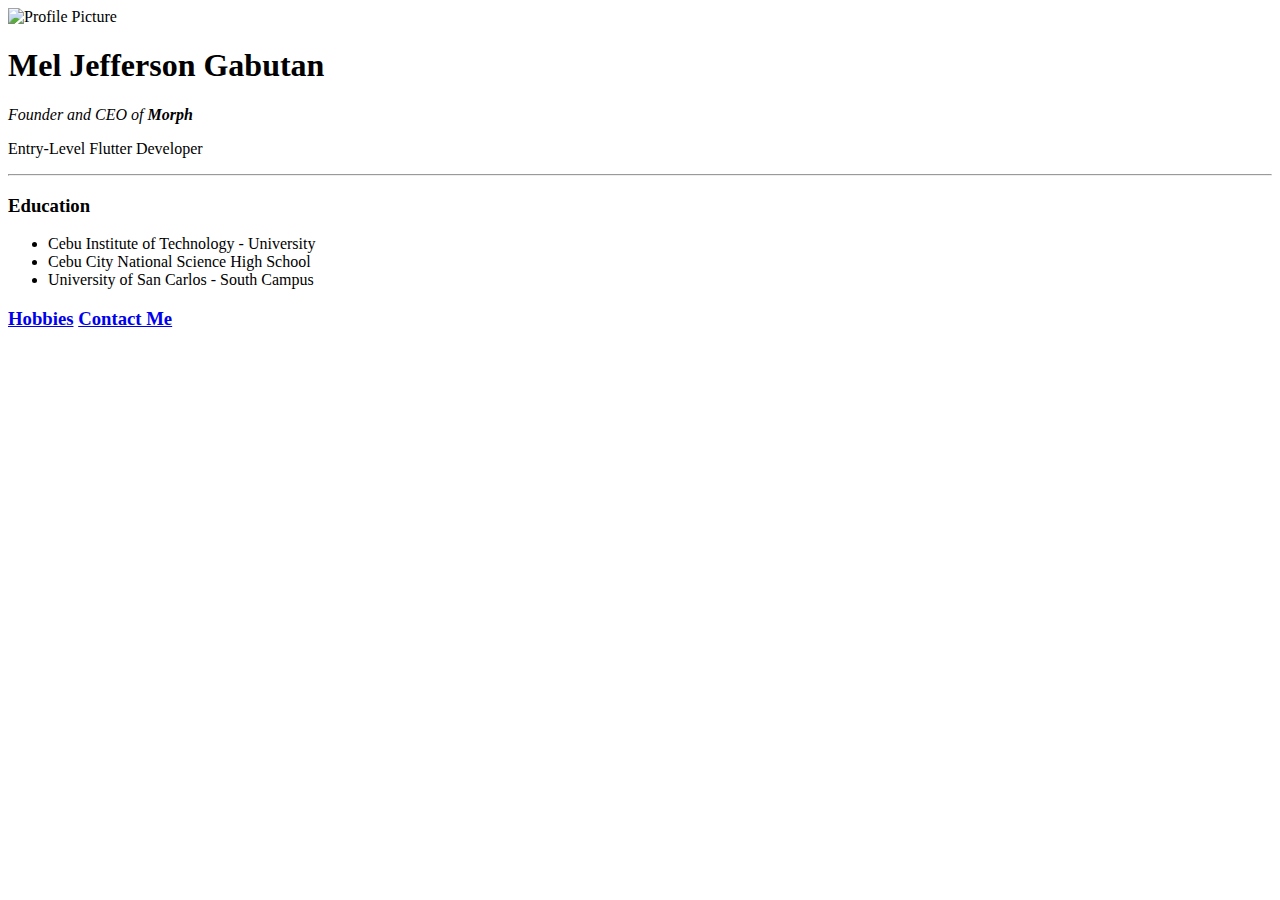
==== index.html @ 9c369770 "adds anchor tags" ====
<!DOCTYPE html>
<html>
  <head>
    <meta charset="utf-8" />
    <title>Mel Jefferson | Digital Portfolio</title>
  </head>
  <body>
    <img src="images/profile_picture.png" alt="Profile Picture" height="200" />
    <h1>Mel Jefferson Gabutan</h1>
    <p>
      <em>Founder and CEO of <strong>Morph</strong></em>
    </p>
    <p>Entry-Level Flutter Developer</p>
    <hr />
    <h3>Education</h3>
    <ul>
      <li>Cebu Institute of Technology - University</li>
      <li>Cebu City National Science High School</li>
      <li>University of San Carlos - South Campus</li>
    </ul>
    <h3>
      <a href="hobbies.html">Hobbies</a>
      <a href="contact-me.html">Contact Me</a>
    </h3>
  </body>
</html>
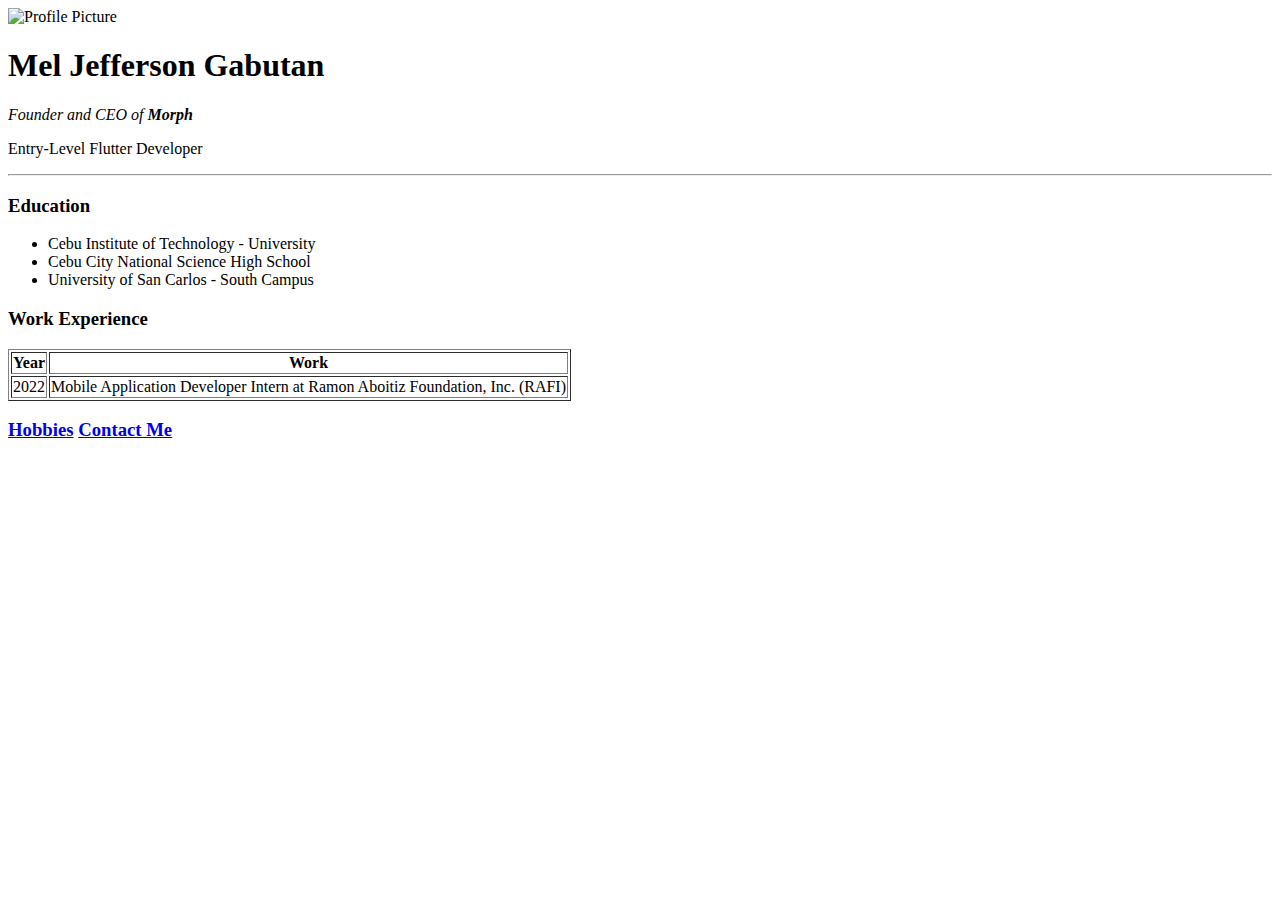
==== commit d8c94cc1: "adds work experience" ====
--- a/index.html
+++ b/index.html
@@ -5,19 +5,44 @@
     <title>Mel Jefferson | Digital Portfolio</title>
   </head>
   <body>
+    <!-- Profile Picture -->
     <img src="images/profile_picture.png" alt="Profile Picture" height="200" />
+    <!-- Name -->
     <h1>Mel Jefferson Gabutan</h1>
+    <!-- Title -->
     <p>
       <em>Founder and CEO of <strong>Morph</strong></em>
     </p>
+    <!-- Bio -->
     <p>Entry-Level Flutter Developer</p>
     <hr />
+    <!-- Education -->
     <h3>Education</h3>
     <ul>
       <li>Cebu Institute of Technology - University</li>
       <li>Cebu City National Science High School</li>
       <li>University of San Carlos - South Campus</li>
     </ul>
+    <!-- Work Experience -->
+    <h3>Work Experience</h3>
+    <table border="1">
+      <thead>
+        <tr>
+          <th>Year</th>
+          <th>Work</th>
+        </tr>
+      </thead>
+      <tbody>
+        <tr>
+          <td>2022</td>
+          <td>
+            Mobile Application Developer Intern at Ramon Aboitiz Foundation,
+            Inc. (RAFI)
+          </td>
+        </tr>
+      </tbody>
+    </table>
+    <!-- Links -->
     <h3>
       <a href="hobbies.html">Hobbies</a>
       <a href="contact-me.html">Contact Me</a>
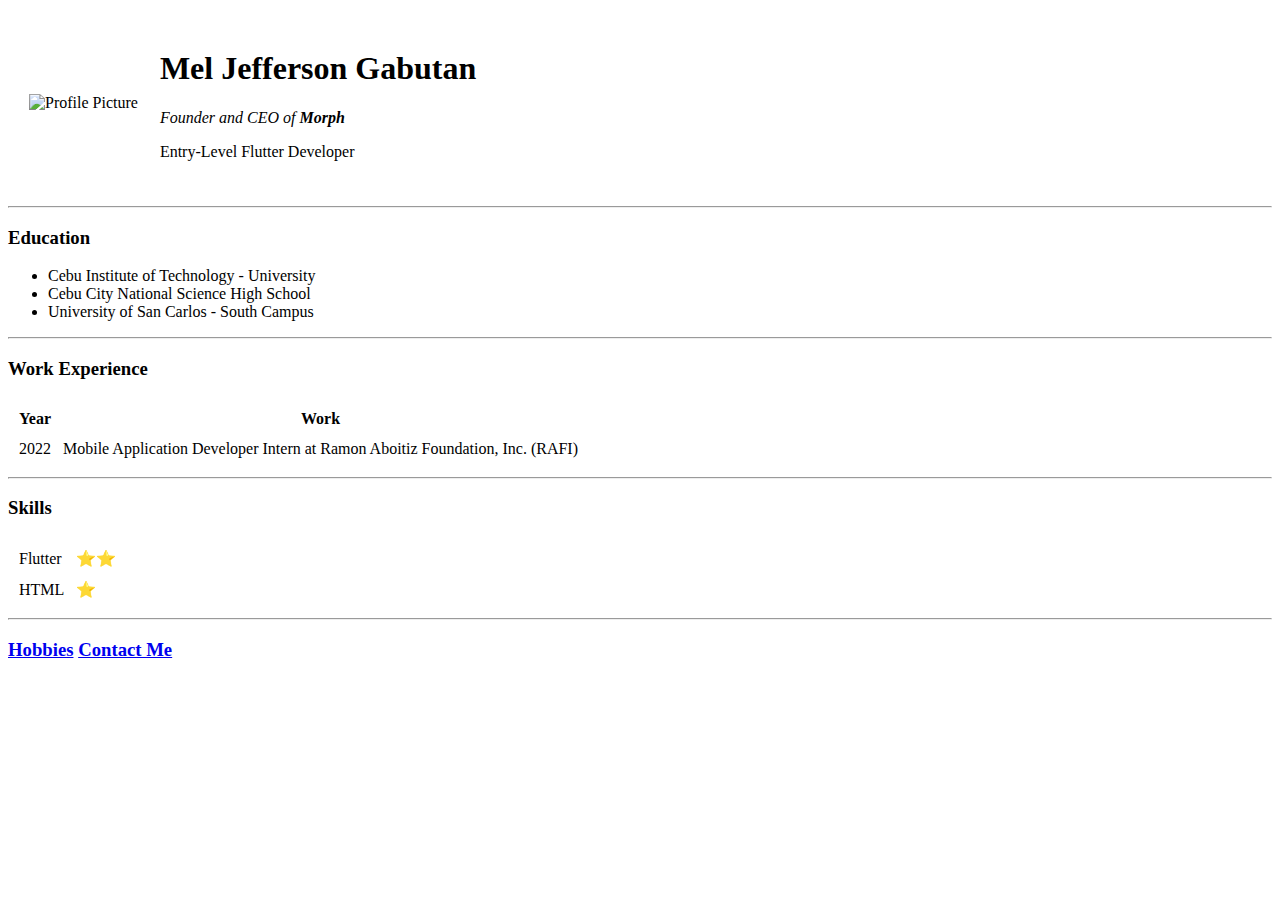
==== commit 80e8c029: "adds skills" ====
--- a/index.html
+++ b/index.html
@@ -5,16 +5,31 @@
     <title>Mel Jefferson | Digital Portfolio</title>
   </head>
   <body>
-    <!-- Profile Picture -->
-    <img src="images/profile_picture.png" alt="Profile Picture" height="200" />
-    <!-- Name -->
-    <h1>Mel Jefferson Gabutan</h1>
-    <!-- Title -->
-    <p>
-      <em>Founder and CEO of <strong>Morph</strong></em>
-    </p>
-    <!-- Bio -->
-    <p>Entry-Level Flutter Developer</p>
+    <table cellspacing="20">
+      <tbody>
+        <tr>
+          <!-- Profile Picture -->
+          <td>
+            <img
+              src="images/profile_picture.png"
+              alt="Profile Picture"
+              height="200"
+            />
+          </td>
+          <td>
+            <!-- Name -->
+            <h1>Mel Jefferson Gabutan</h1>
+            <!-- Title -->
+            <p>
+              <em>Founder and CEO of <strong>Morph</strong></em>
+            </p>
+            <!-- Bio -->
+            <p>Entry-Level Flutter Developer</p>
+          </td>
+        </tr>
+      </tbody>
+    </table>
+    <!-- Horizontal Rule -->
     <hr />
     <!-- Education -->
     <h3>Education</h3>
@@ -23,9 +38,10 @@
       <li>Cebu City National Science High School</li>
       <li>University of San Carlos - South Campus</li>
     </ul>
+    <hr />
     <!-- Work Experience -->
     <h3>Work Experience</h3>
-    <table border="1">
+    <table cellspacing="10">
       <thead>
         <tr>
           <th>Year</th>
@@ -42,6 +58,20 @@
         </tr>
       </tbody>
     </table>
+    <hr />
+    <!-- Skills -->
+    <h3>Skills</h3>
+    <table cellspacing="10">
+      <tr>
+        <td>Flutter</td>
+        <td>⭐️⭐️</td>
+      </tr>
+      <tr>
+        <td>HTML</td>
+        <td>⭐️</td>
+      </tr>
+    </table>
+    <hr />
     <!-- Links -->
     <h3>
       <a href="hobbies.html">Hobbies</a>
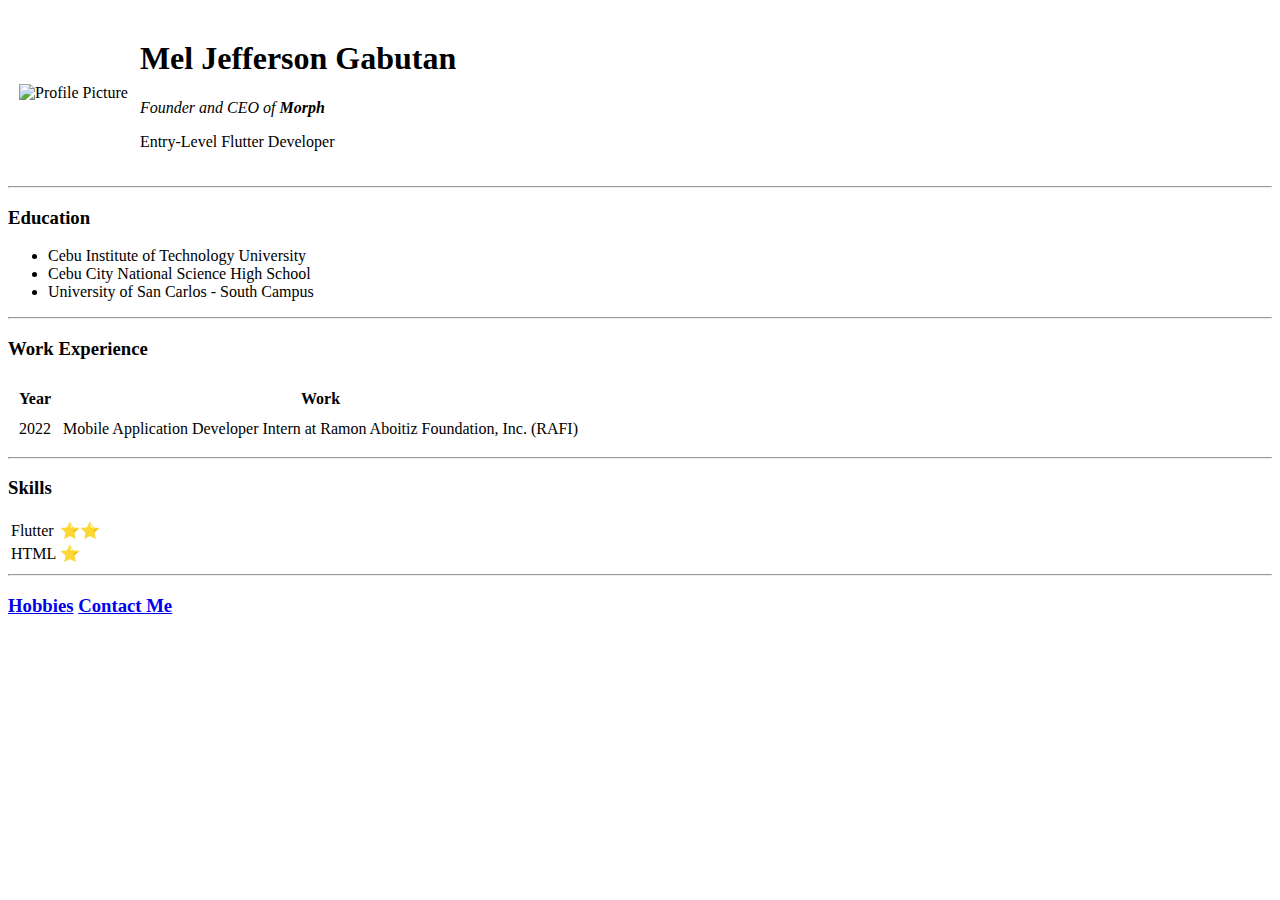
==== commit d1f3ba71: "finishes HTML course" ====
--- a/index.html
+++ b/index.html
@@ -1,41 +1,42 @@
 <!DOCTYPE html>
 <html>
   <head>
-    <meta charset="utf-8" />
+    <meta chartype="utf-8" />
     <title>Mel Jefferson | Digital Portfolio</title>
   </head>
   <body>
-    <table cellspacing="20">
-      <tbody>
-        <tr>
-          <!-- Profile Picture -->
-          <td>
-            <img
-              src="images/profile_picture.png"
-              alt="Profile Picture"
-              height="200"
-            />
-          </td>
-          <td>
-            <!-- Name -->
-            <h1>Mel Jefferson Gabutan</h1>
-            <!-- Title -->
-            <p>
-              <em>Founder and CEO of <strong>Morph</strong></em>
-            </p>
-            <!-- Bio -->
-            <p>Entry-Level Flutter Developer</p>
-          </td>
-        </tr>
-      </tbody>
+    <!-- Personal Information -->
+    <table cellspacing="10">
+      <tr>
+        <!-- Profile Picture -->
+        <td>
+          <img
+            src="images/profile_picture.png"
+            alt="Profile Picture"
+            height="200"
+          />
+        </td>
+        <td>
+          <!-- Name -->
+          <h1>Mel Jefferson Gabutan</h1>
+          <!-- Title -->
+          <p>
+            <em>Founder and CEO of <strong>Morph</strong></em>
+          </p>
+          <!-- Bio -->
+          <p>Entry-Level Flutter Developer</p>
+        </td>
+      </tr>
     </table>
-    <!-- Horizontal Rule -->
     <hr />
     <!-- Education -->
     <h3>Education</h3>
     <ul>
-      <li>Cebu Institute of Technology - University</li>
+      <!-- College -->
+      <li>Cebu Institute of Technology University</li>
+      <!-- High School -->
       <li>Cebu City National Science High School</li>
+      <!-- Elementary -->
       <li>University of San Carlos - South Campus</li>
     </ul>
     <hr />
@@ -61,11 +62,13 @@
     <hr />
     <!-- Skills -->
     <h3>Skills</h3>
-    <table cellspacing="10">
+    <table>
+      <!-- Flutter -->
       <tr>
         <td>Flutter</td>
         <td>⭐️⭐️</td>
       </tr>
+      <!-- HTML -->
       <tr>
         <td>HTML</td>
         <td>⭐️</td>
@@ -74,7 +77,9 @@
     <hr />
     <!-- Links -->
     <h3>
+      <!-- Hobbies -->
       <a href="hobbies.html">Hobbies</a>
+      <!-- Contact Me -->
       <a href="contact-me.html">Contact Me</a>
     </h3>
   </body>
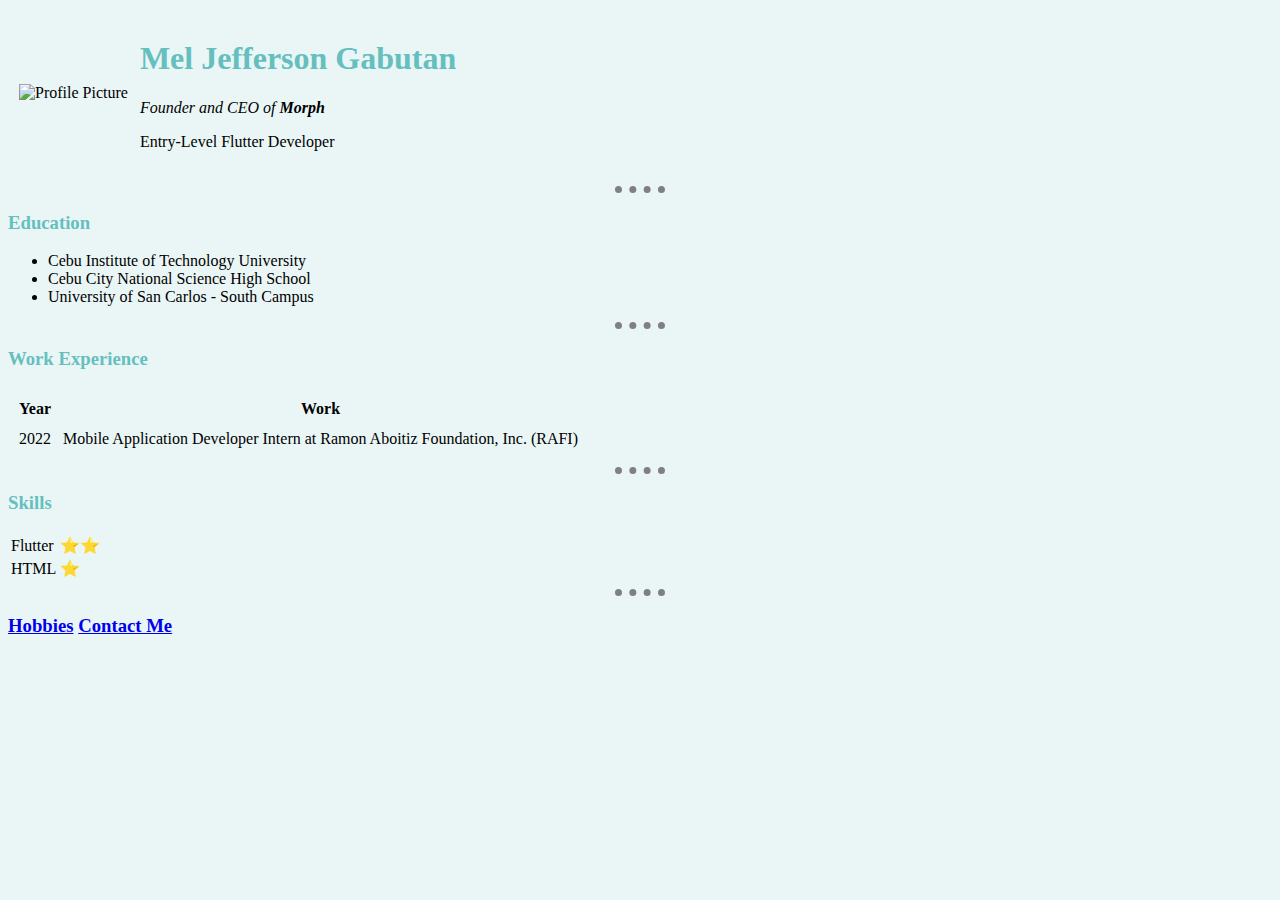
==== commit 65816228: "adds color to h1 and h3" ====
--- a/index.html
+++ b/index.html
@@ -3,6 +3,7 @@
   <head>
     <meta chartype="utf-8" />
     <title>Mel Jefferson | Digital Portfolio</title>
+    <link rel="stylesheet" href="css/styles.css" />
   </head>
   <body>
     <!-- Personal Information -->
--- a/css/styles.css
+++ b/css/styles.css
@@ -0,0 +1,18 @@
+body {
+  background-color: #eaf6f6;
+}
+
+hr {
+  width: 4%;
+  border-style: dotted none none;
+  border-width: 7px;
+  border-color: gray;
+}
+
+h1 {
+  color: #66bfbf;
+}
+
+h3 {
+  color: #66bfbf;
+}
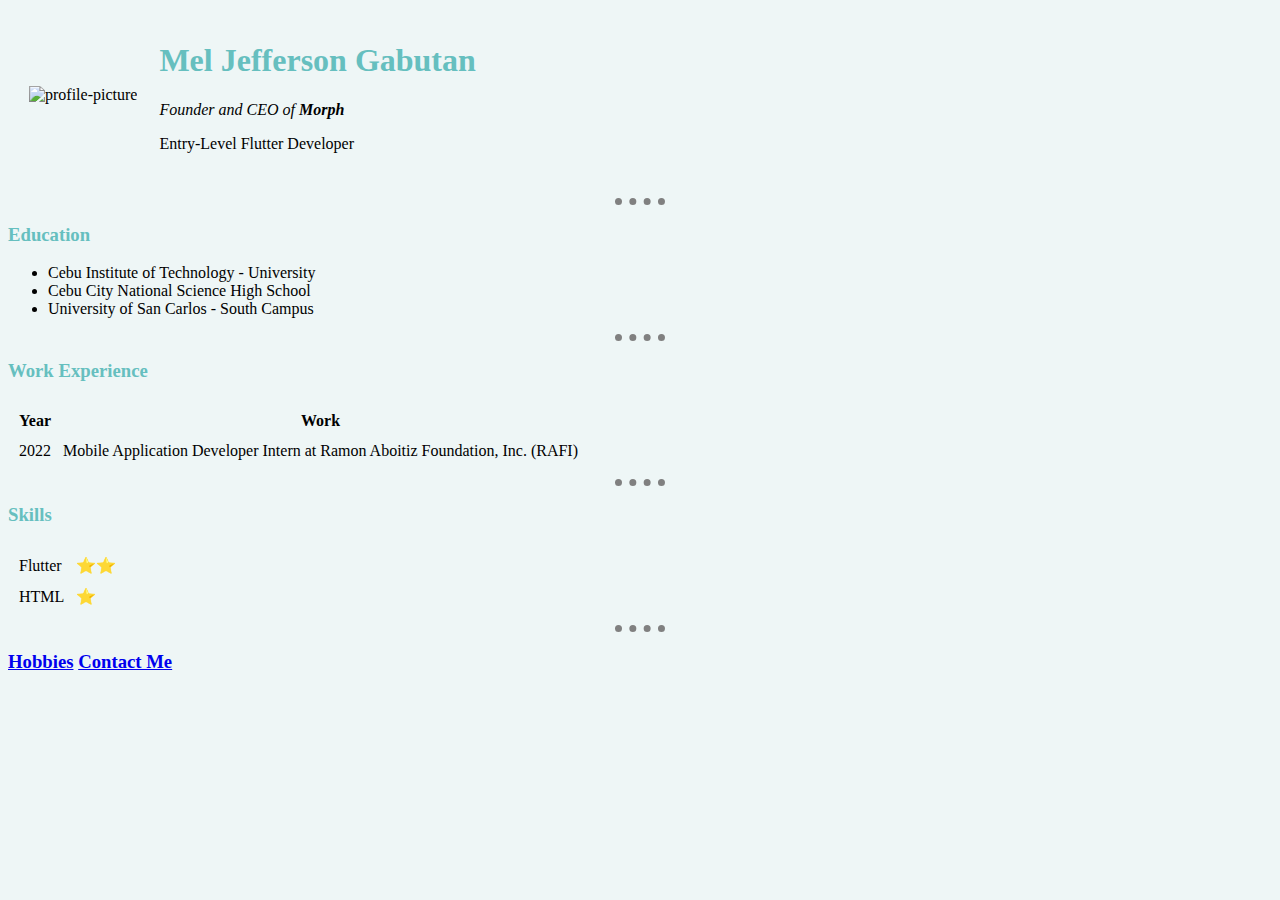
==== commit 1d58b744: "finalizes website" ====
--- a/index.html
+++ b/index.html
@@ -1,20 +1,21 @@
 <!DOCTYPE html>
 <html>
   <head>
-    <meta chartype="utf-8" />
+    <meta charset="utf-8" />
+    <!-- Title -->
     <title>Mel Jefferson | Digital Portfolio</title>
+    <!-- CSS -->
     <link rel="stylesheet" href="css/styles.css" />
   </head>
   <body>
-    <!-- Personal Information -->
-    <table cellspacing="10">
+    <table cellspacing="20">
       <tr>
         <!-- Profile Picture -->
         <td>
           <img
             src="images/profile_picture.png"
-            alt="Profile Picture"
-            height="200"
+            alt="profile-picture"
+            height="200px"
           />
         </td>
         <td>
@@ -24,33 +25,34 @@
           <p>
             <em>Founder and CEO of <strong>Morph</strong></em>
           </p>
-          <!-- Bio -->
+          <!-- Job -->
           <p>Entry-Level Flutter Developer</p>
         </td>
       </tr>
+      <!-- Horizontal Rule -->
     </table>
     <hr />
     <!-- Education -->
     <h3>Education</h3>
     <ul>
       <!-- College -->
-      <li>Cebu Institute of Technology University</li>
+      <li>Cebu Institute of Technology - University</li>
       <!-- High School -->
       <li>Cebu City National Science High School</li>
       <!-- Elementary -->
       <li>University of San Carlos - South Campus</li>
     </ul>
+    <!-- Horizontal Rule -->
     <hr />
     <!-- Work Experience -->
     <h3>Work Experience</h3>
     <table cellspacing="10">
       <thead>
-        <tr>
-          <th>Year</th>
-          <th>Work</th>
-        </tr>
+        <th>Year</th>
+        <th>Work</th>
       </thead>
       <tbody>
+        <!-- Ramon Aboitiz Foundation, Inc. -->
         <tr>
           <td>2022</td>
           <td>
@@ -60,27 +62,23 @@
         </tr>
       </tbody>
     </table>
+    <!-- Horizontal Rule -->
     <hr />
     <!-- Skills -->
     <h3>Skills</h3>
-    <table>
-      <!-- Flutter -->
+    <table cellspacing="10">
       <tr>
         <td>Flutter</td>
         <td>⭐️⭐️</td>
       </tr>
-      <!-- HTML -->
       <tr>
         <td>HTML</td>
         <td>⭐️</td>
       </tr>
     </table>
     <hr />
-    <!-- Links -->
     <h3>
-      <!-- Hobbies -->
       <a href="hobbies.html">Hobbies</a>
-      <!-- Contact Me -->
       <a href="contact-me.html">Contact Me</a>
     </h3>
   </body>
--- a/css/styles.css
+++ b/css/styles.css
@@ -1,14 +1,16 @@
 body {
-  background-color: #eaf6f6;
+  background-color: #eef6f6;
+  margin-top: 0;
 }
 
 hr {
-  width: 4%;
+  border-color: gray;
   border-style: dotted none none;
   border-width: 7px;
-  border-color: gray;
+  width: 4%;
 }
 
+/* ----- TEXTS ----- */
 h1 {
   color: #66bfbf;
 }
